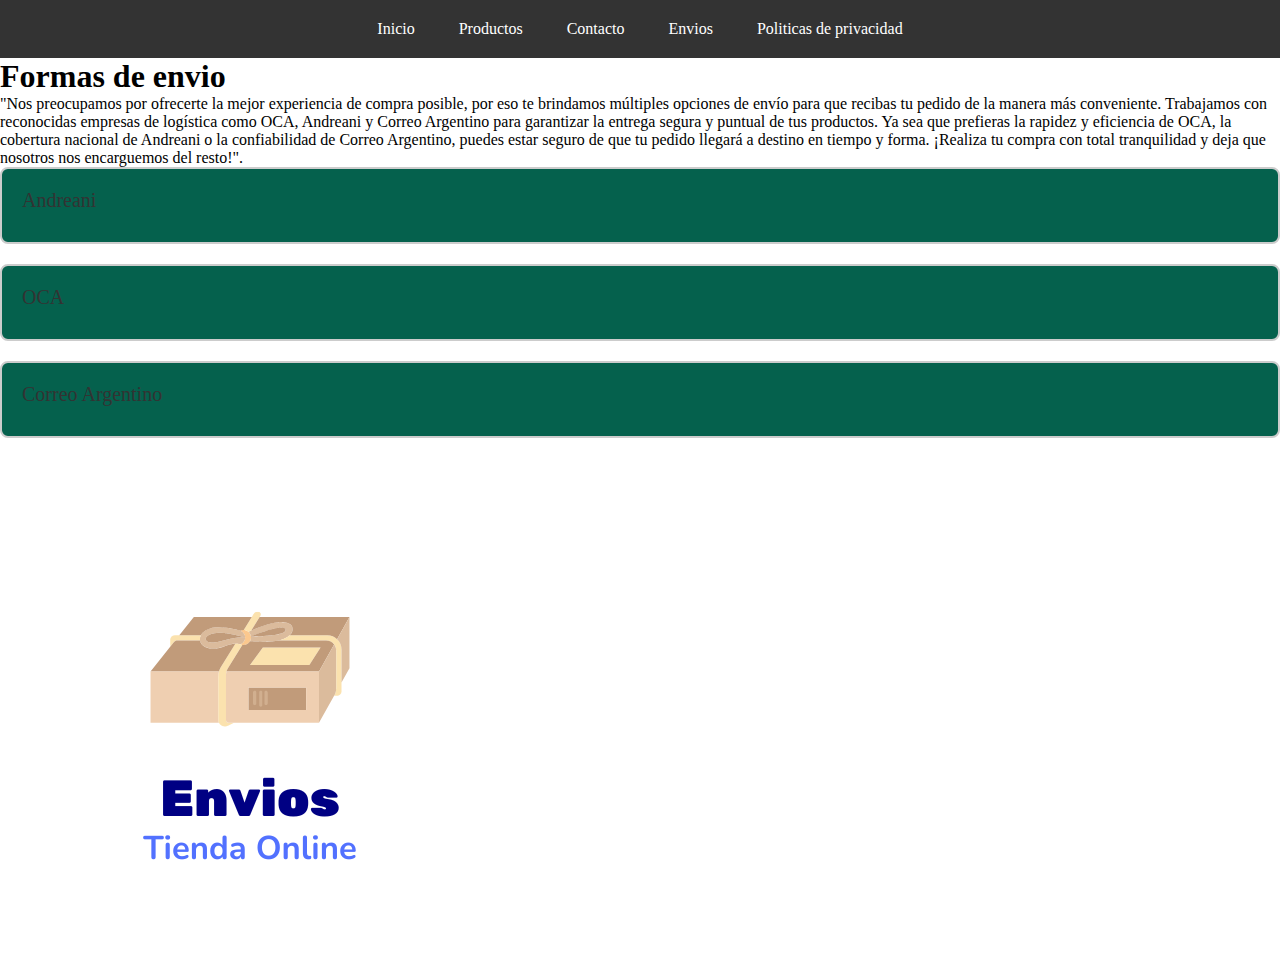
==== repo/envios.html @ 3116735f "Add files via upload" ====
<!DOCTYPE html>
<html lang="es">
<head>
    <meta charset="UTF-8">
    <meta name="viewport" content="width=device-width, initial-scale=1.0">
    <title>Mi Página</title>
    <link rel="stylesheet" href="estilo.css">
</head>
<body>
    <header>
        <nav>
            <ul>
                <li><a href="index.html">Inicio</a></li>
                <li><a href="productos.html">Productos</a></li>
                <li><a href="contacto.html">Contacto</a></li>
                <li><a href="envios.html">Envios</a></li>
                <li><a href="politica.html">Politicas de privacidad</a></li>
            </ul>
        </nav>
    </header>
    <main>
        <section>
            <h1>Formas de envio</h1>
            <p>"Nos preocupamos por ofrecerte la mejor experiencia de compra posible, por eso te brindamos múltiples opciones de envío para que recibas tu pedido de la manera más conveniente. Trabajamos con reconocidas empresas de logística como OCA, Andreani y Correo Argentino para garantizar la entrega segura y puntual de tus productos. Ya sea que prefieras la rapidez y eficiencia de OCA, la cobertura nacional de Andreani o la confiabilidad de Correo Argentino, puedes estar seguro de que tu pedido llegará a destino en tiempo y forma. ¡Realiza tu compra con total tranquilidad y deja que nosotros nos encarguemos del resto!".</p>
            <div class="envios">
                <a href="https://www.andreani.com/">Andreani</a>
            </div>
            <div class="envios">
                <a href="https://www.oca.com.ar/">OCA</a>
            </div>
            <div class="envios">
                <a href="https://www.correoargentino.com.ar/">Correo Argentino</a>
            </div>
             <p><img src="envios.png" alt="envios"></p>
        </section>
    </main>
    <footer>
    </footer>
</body>
</html>
---- repo/estilo.css ----
* {
    margin: 0;
    padding: 0;
    box-sizing: border-box;
}

header {
    background-color: #333; 
    padding: 10px 0;
}

nav ul {
    list-style: none;
    text-align: center;
}

nav ul li {
    display: inline;
}

nav ul li a {
    display: inline-block;
    padding: 10px 20px; 
    text-decoration: none;
    color: #fff;
}

nav ul li a:hover {
    background-color: #555; 
}
#logo {
    display: block;
    width: 15%; 
    height: auto; 
    margin: 0 auto; 
}

.producto {
    width: 20%;
    float: left;
    border: 45px solid #41CE100;
    background-color: #05614D;
    color: black; 
    margin: 10em;
    height: 20em;
    text-align: center;
    padding: 3em;
    border-radius: 8px;
	font-size: 20px;
}
.producto a {
    color: inherit;
    text-decoration: none;
}
.producto a:hover {
    color: #fff; 
}

.precio
{
	width:90%;
	margin:auto;
	background-color:#fff;
	Color:#000;
	margin-bottom:1em;
}
.contacto {
    border: 2px solid #ccc; 
    border-radius: 8px; 
    padding: 20px;
    margin-bottom: 20px;
    background-color: #05614D; 
	font-size: 20px;
}

.contacto a {
    text-decoration: none;
    color: #333; 
}
.contacto a:hover {
    color: #fff; 
}
.contacto img {
    display: block; 
    width: 200px; 
    height: auto; 
    margin: auto; 
}

.envios {
    border: 2px solid #ccc; 
    border-radius: 8px; 
    padding: 20px; 
    margin-bottom: 20px; 
    background-color: #05614D; 
	font-size: 20px;
}

.envios a {
    text-decoration: none; 
    color: #333; 
    display: block;
    margin-bottom: 10px; 
}

.envios a:hover {
    color: #fff; 
}

.envios img {
    display: block;
    width: 200px; 
    height: auto; 
    margin: auto; 
}

.enlace-politica p {
    margin-bottom: 20px; 
}

.enlace-politica a {
	border: 2px solid #ccc; 
    display: block;
    background-color: #05614D; 
    padding: 20px; 
    border-radius: 8px; 
    text-decoration: none; 
    color: black; 
	font-size: 20px;
}
.enlace-politica a:hover {
    color: #fff; 
}

.enlace-politica img {
    display: block; 
    width: 200px; 
    height: auto; 
    margin: auto; 
}
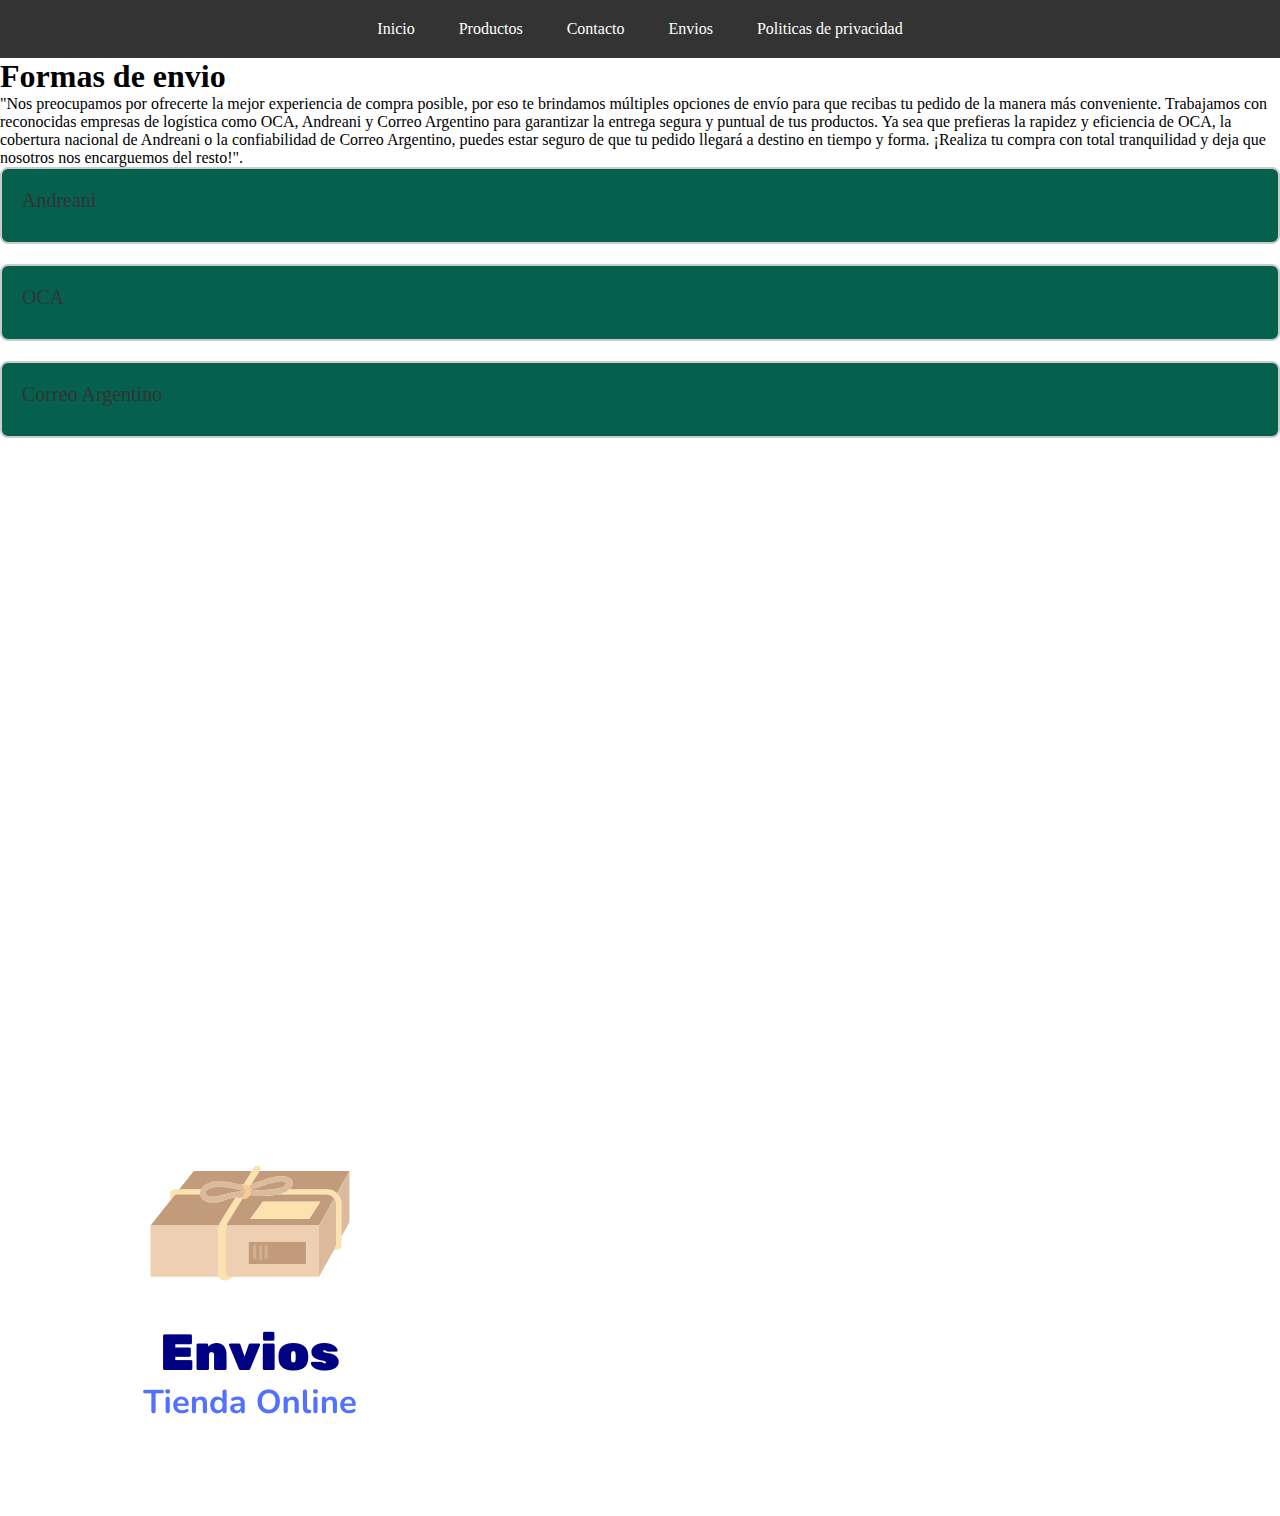
==== commit 9024715a: "Add files via upload" ====
--- a/repo/envios.html
+++ b/repo/envios.html
@@ -31,6 +31,8 @@
             <div class="envios">
                 <a href="https://www.correoargentino.com.ar/">Correo Argentino</a>
             </div>
+			<iframe src="https://www.google.com/maps/embed?pb=!1m18!1m12!1m3!1d13148.049568232116!2d-58.7523176644043!3d-34.52791401166492!2m3!1f0!2f0!3f0!3m2!1i1024!2i768!4f13.1!3m3!1m2!1s0x95bc980266ee82a7%3A0x35523670a8130176!2sUniversidad%20Nacional%20de%20Jos%C3%A9%20C.%20Paz%20(UNPAZ)!5e0!3m2!1ses-419!2sar!4v1726082769937!5m2!1ses-419!2sar"
+        width="1900" height="550" style="border:0;" allowfullscreen="" loading="lazy" referrerpolicy="no-referrer-when-downgrade"></iframe>
              <p><img src="envios.png" alt="envios"></p>
         </section>
     </main>
--- a/repo/estilo.css
+++ b/repo/estilo.css
@@ -24,6 +24,7 @@
     text-decoration: none;
     color: #fff;
 }
+
 
 nav ul li a:hover {
     background-color: #555; 
@@ -47,6 +48,7 @@
     padding: 3em;
     border-radius: 8px;
 	font-size: 20px;
+	
 }
 .producto a {
     color: inherit;
@@ -55,7 +57,6 @@
 .producto a:hover {
     color: #fff; 
 }
-
 .precio
 {
 	width:90%;
@@ -86,6 +87,75 @@
     height: auto; 
     margin: auto; 
 }
+.contacto form {
+
+    background-color: #d11b1b;
+
+    padding: 20px;
+
+    border-radius: 10px;
+
+    box-shadow: 0 4px 8px rgba(0, 0, 0, 0.1);
+
+	max-width: 400px;
+
+    width: 100%; 
+
+    margin: 20px auto; 
+
+}
+label {
+
+    display: block;
+
+    margin-bottom: 8px;
+
+    color: #555;
+
+}
+input, textarea {
+
+    width: 90%;
+
+    padding: 10px;
+
+    margin-bottom: 15px;
+
+    border: 1px solid #ccc;
+
+    border-radius: 5px;
+
+}
+input[type="number"], input[type="text"], input[type="email"] {
+
+    background-color: #f9f9f9;
+
+}
+button {
+
+    width: 100%;
+
+    padding: 10px;
+
+    background-color: #05614D;
+
+    border: none;
+
+    color: white;
+
+    border-radius: 5px;
+
+    cursor: pointer;
+
+    font-size: 16px;
+
+}
+
+button:hover {
+
+    background-color: #4cae4c;
+
+}
 
 .envios {
     border: 2px solid #ccc; 
@@ -138,3 +208,4 @@
     height: auto; 
     margin: auto; 
 }
+
